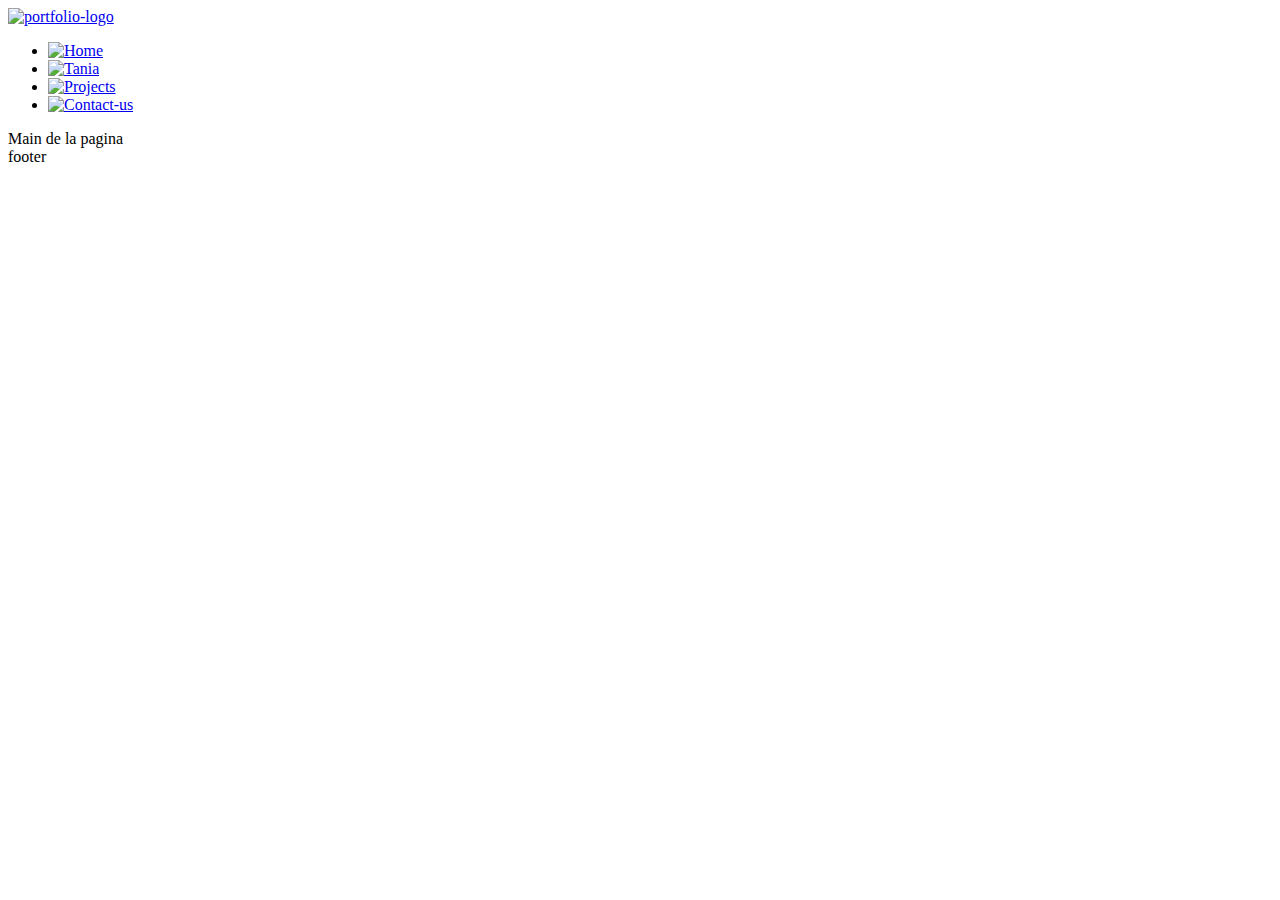
==== about-me.html @ d489f990 "Index, Contac, Projects and about me, estructura basica" ====
<!DOCTYPE html>
<html lang="en">
<head>
    <meta charset="UTF-8">
    <meta name="viewport" content="width=device-width, initial-scale=1.0">
    <title>Tania Medina - About Me</title>
    <link rel="stylesheet" href="/Portfolio-final/css/main.css">
</head>
<body>
    <header>
        <a href="/Portfolio-final/index.html"><img id="portfolio-logo" src="/Portfolio-final/images/logo.png" alt="portfolio-logo"></a>        <nav class="menu-principal">
        <ul class="menu">
             <li> <a href="/Portfolio-final/index.html"><img class="nav-menu" src="/Portfolio-final/images/home-icon.png" alt="Home"></a></li>
             <li><a href="/about-me.html"><img class="nav-menu" src="/Portfolio-final/images/about-me-icon.png" alt="Tania"></a></li>
             <li><a href="/projects.html"><img class="nav-menu" src="/Portfolio-final/images/Projects-icon.png" alt="Projects"></a></li>
             <li><a href="/Contact.html"><img class="nav-menu" src="/Portfolio-final/images/Contact-icon.png" alt="Contact-us"></a></li>
        </ul>
        </nav>
    </header>
    <main>
        Main de la pagina
    </main>
    <footer>
        footer 
    </footer>
</body>
</html>
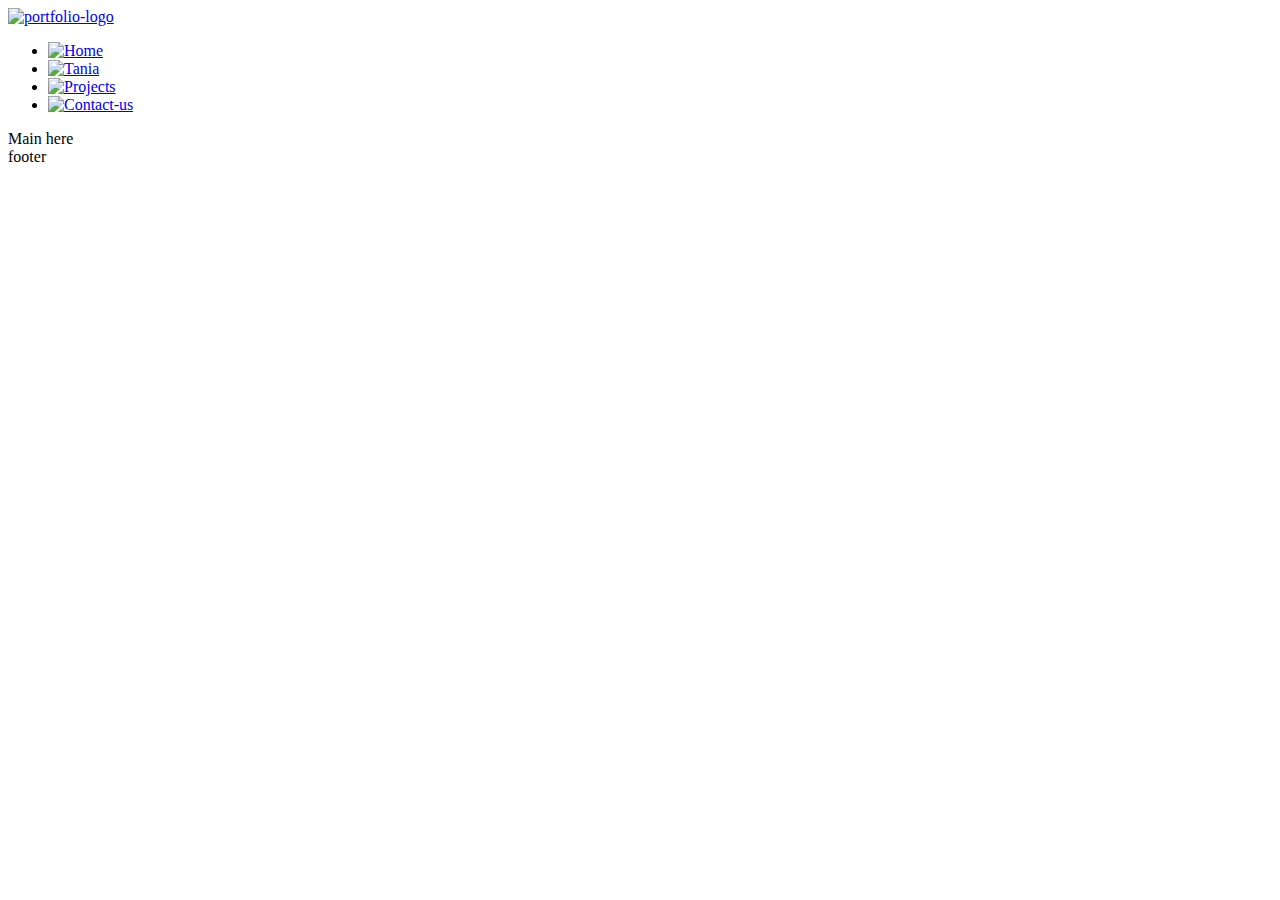
==== commit e7d2d94a: "Termine index, cambie logo, agregue header en en cada pagina" ====
--- a/about-me.html
+++ b/about-me.html
@@ -3,22 +3,23 @@
 <head>
     <meta charset="UTF-8">
     <meta name="viewport" content="width=device-width, initial-scale=1.0">
-    <title>Tania Medina - About Me</title>
+    <title>Tania Medina - About me </title>
     <link rel="stylesheet" href="/Portfolio-final/css/main.css">
 </head>
 <body>
-    <header>
-        <a href="/Portfolio-final/index.html"><img id="portfolio-logo" src="/Portfolio-final/images/logo.png" alt="portfolio-logo"></a>        <nav class="menu-principal">
+    <header class="header" >
+       <a href="/Portfolio-final/index.html"><img id="portfolio-logo" src="/Portfolio-final/images/logo.png" alt="portfolio-logo"></a>
+        <nav class="menu-principal">
         <ul class="menu">
              <li> <a href="/Portfolio-final/index.html"><img class="nav-menu" src="/Portfolio-final/images/home-icon.png" alt="Home"></a></li>
-             <li><a href="/about-me.html"><img class="nav-menu" src="/Portfolio-final/images/about-me-icon.png" alt="Tania"></a></li>
-             <li><a href="/projects.html"><img class="nav-menu" src="/Portfolio-final/images/Projects-icon.png" alt="Projects"></a></li>
-             <li><a href="/Contact.html"><img class="nav-menu" src="/Portfolio-final/images/Contact-icon.png" alt="Contact-us"></a></li>
+             <li><a href="/Portfolio-final/about-me.html"><img class="nav-menu" src="/Portfolio-final/images/about-me-icon.png" alt="Tania"></a></li>
+             <li><a href="/Portfolio-final/projects.html"><img class="nav-menu" src="/Portfolio-final/images/Projects-icon.png" alt="Projects"></a></li>
+             <li><a href="/Portfolio-final/Contact.html"><img class="nav-menu" src="/Portfolio-final/images/Contact-icon.png" alt="Contact-us"></a></li>
         </ul>
         </nav>
-    </header>
+     </header>
     <main>
-        Main de la pagina
+        Main here
     </main>
     <footer>
         footer 
